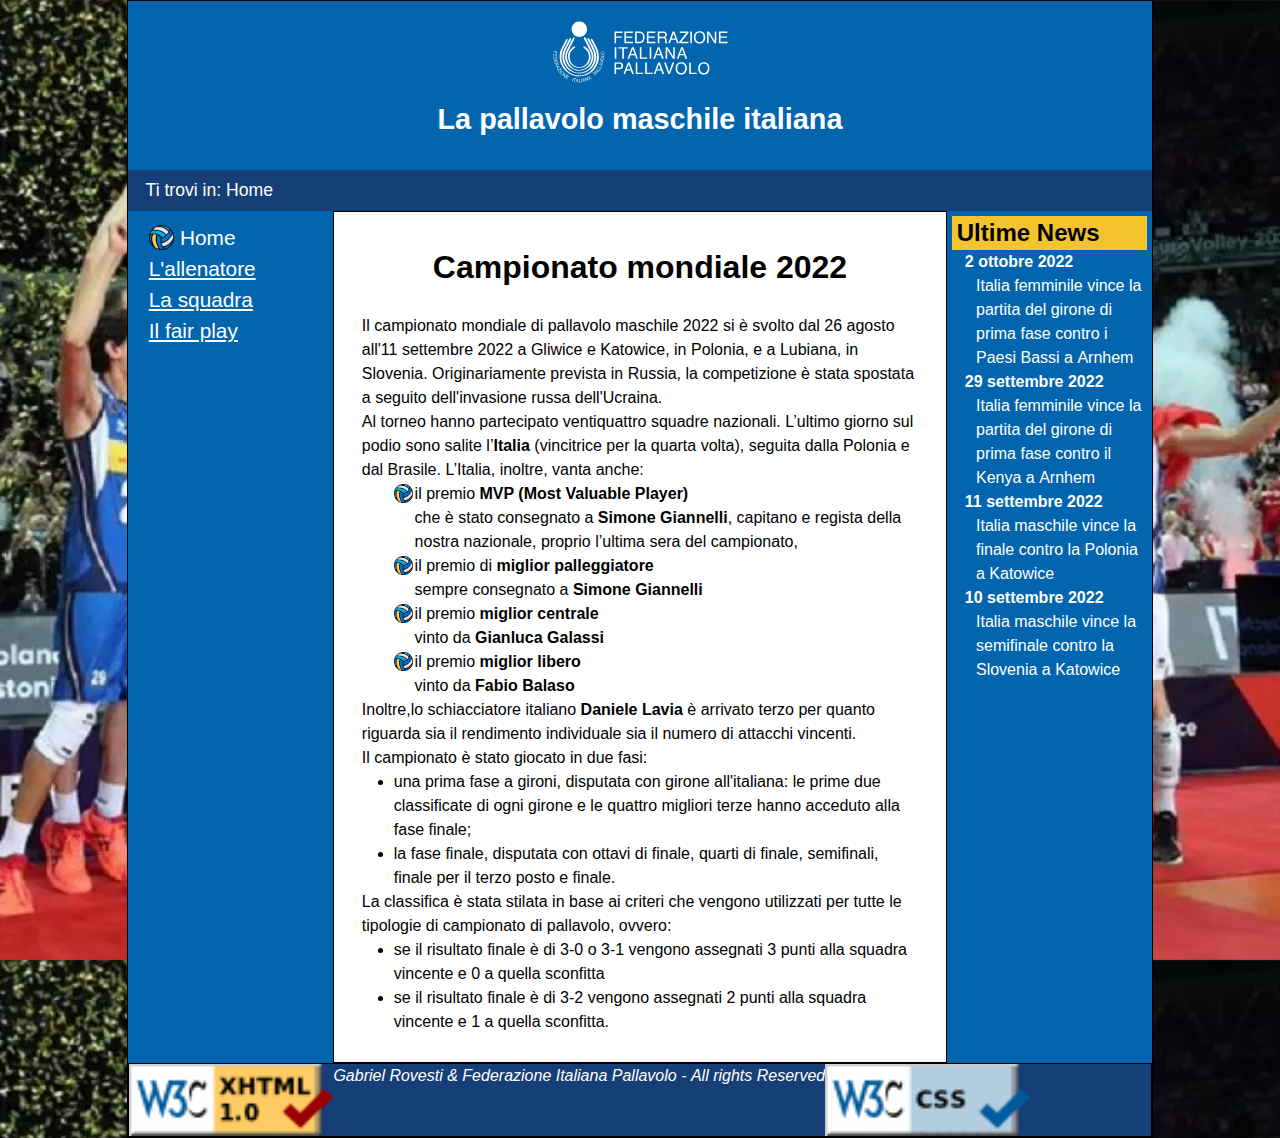
==== Laboratori/index.html @ 6cbdf4dd "Refactoring Lab" ====
<!DOCTYPE html>
<html lang="it">
    <head>
        <meta charset="UTF-8">
        <title>Volley Tribute</title>
        <meta name="description" content="Questa pagina è dedicata al campionata mondiale di pallavolo maschile 2022. Nel sito sono descritti i giocatori, l'allenatore e alcune regole e curiosità come il fairplay.">
        <meta name="keyword" content="pallavolo, maschile, Italia, campionato, mondiale, Simone Giannelli, Gianluca Galassi, Fabio Balaso, Lavia">
        <meta name="author" content="Gabriel Rovesti">
        <link rel="stylesheet" href="style-grid.css" media="screen"> <!-- handheld è deprecato --> 
        <link rel="shorcut icon" type="images/png" href="images/favicon.ico">
        <link rel="stylesheet" href="print.css" media="print"> <!--riparto da capo -->
        <link rel="stylesheet" href="mini.css" media="only screen"><!-- (max-device-width:600px) è deprecato --> 
    </head>
    <body id="Homepage">
        <header>
            <h1>
                FEDERAZIONE ITALIANA PALLAVOLO
            </h1>
            <h2>
                La pallavolo maschile italiana
            </h2>
        </header>
        <nav id="breadcrumb" aria-label="percorso"> <!-- aria-label è un attributo che serve per descrivere il percorso presente -->
            <p>
                Ti trovi in: <span lang="en">Home</span>
            </p>
        </nav>
        <a class="aiuti" href="#contenuto">Salta al contenuto</a> <!-- descriviamo aiuti per definire la navigazione presente -->
        <a class="aiuti" href="#news">Salta alle Ultime Notizie</a>
        <nav id="menu" aria-label="menu del sito"> <!-- menù del sito -->
            <ul>
                <li id="currentLink" lang="en">
                    Home
                </li>
                <li>
                    <a href="allenatore.html">L'allenatore</a>
                </li>
                <li>
                    <a href="squadra.html">La squadra</a>
                </li>
                <li>
                    <a href="fairplay.html">Il <span lang=en>fair play</span></a>
                </li>
            </ul>
        </nav>
        
        <aside id="news">
            <h2> Ultime News</h2>
            <dl>
                <dt><time datetime="2022-10-02">2 ottobre 2022</time></dt>
                <dd>
                    Italia femminile vince la partita del girone di prima fase contro i Paesi Bassi a <span lang="nl">Arnhem</span>
                </dd>
                <dt><time datetime="2022-09-29">29 settembre 2022</time></dt>
                <dd>
                    Italia femminile vince la partita del girone di prima fase contro il Kenya a <span lang="nl">Arnhem</span>
                </dd>
                <dt><time datetime="2022-09-11">11 settembre 2022</time></dt>
                <dd>
                    Italia maschile vince la finale contro la Polonia a <span lang="pl">Katowice</span>
                </dd>
                <dt><time datetime="2022-09-10">10 settembre 2022</time></dt>
                <dd>
                    Italia maschile vince la semifinale contro la Slovenia a <span lang="pl">Katowice</span>
                </dd>
            </dl>
        </aside>
    
        <main id="contenuto">
            <h1>
                Campionato mondiale 2022
            </h1>
            <p>Il campionato mondiale di pallavolo maschile 2022 si è svolto dal 26 agosto all'11 settembre
                2022 a <span lang="pl">Gliwice</span> e <span lang="pl">Katowice</span>, in Polonia, e a Lubiana, in Slovenia. Originariamente prevista in
                Russia, la competizione è stata spostata a seguito dell'invasione russa dell'Ucraina.
            </p>
            <p>
                Al torneo hanno partecipato ventiquattro squadre nazionali. L’ultimo giorno sul podio sono
                salite l’<strong>Italia</strong> (vincitrice per la quarta volta), seguita dalla Polonia e dal Brasile. L’Italia, inoltre,
                vanta anche:
            </p>
            <dl id="premi">
                <dt>il premio <strong><abbr>MVP</abbr> <span lang="en">(Most Valuable Player)</span></strong></dt>
                <dd>che è stato consegnato a <strong>Simone Giannelli</strong>, capitano e regista della nostra nazionale, proprio l’ultima sera del campionato,</dd>
                <dt> il premio di <strong>miglior palleggiatore</strong></dt>
                <dd>sempre consegnato a <strong>Simone Giannelli</strong></dd>
                <dt>il premio <strong>miglior centrale</strong></dt>
                <dd>vinto da <strong>Gianluca Galassi</strong></dd>
                <dt>il premio <strong>miglior libero</strong></dt>
                <dd>vinto da <strong>Fabio Balaso</strong></dd>
            </dl>
            <p>Inoltre,lo schiacciatore italiano <strong>Daniele Lavia</strong> è arrivato terzo per quanto riguarda sia il rendimento individuale sia il numero di attacchi vincenti.</p>
            <p>Il campionato è stato giocato in due fasi:</p>
            <ul class="list">
                <li>
                    una prima fase a gironi, disputata con girone all'italiana: le prime due classificate di ogni girone e le quattro migliori terze hanno acceduto alla fase finale;
                </li>
                <li>
                    la fase finale, disputata con ottavi di finale, quarti di finale, semifinali, finale per il terzo posto e finale.
                </li>
            </ul>
            <p>La classifica è stata stilata in base ai criteri che vengono utilizzati per tutte le tipologie di campionato di pallavolo, ovvero:</p>
            <ul class="list">
                <li>
                    se il risultato finale è di 3-0 o 3-1 vengono assegnati 3 punti alla squadra vincente e 0 a quella sconfitta
                </li>
                <li>se il risultato finale è di 3-2 vengono assegnati 2 punti alla squadra vincente e 1 a quella sconfitta.</li>
            </ul>
        </main>
        <footer>
            <img src="images/valid-xhtml10.png" alt="W3C html valido">
            <em>Gabriel Rovesti &amp; Federazione Italiana Pallavolo - <span lang="en">All rights Reserved</span></em>
            <img src="images/vcss-blue.gif" alt="W3C css valido">
        </footer>
    </body>
</html>
---- Laboratori/style-grid.css ----
*{
    padding: 0em;
    margin: 0em;
}

:root{
    --bgcolor: #0365AE;
    --txtcolor: #fff;
    --breadcolor: #163F77;
    --newscolor: #F3C42B;
    --newstxtcolor: #000;
    --contentxtcolor: #000;
    --contentbgcolor: #fff;
    --linkcolor: #fff;
    --visitedcolor: #f3c42b;
}

html,body{
    font-size: 100%; 
    font-family: "Verdana",sans-serif;
    line-height: 1.5em;
    margin:auto;
    background-color: var(--bgcolor);
    color:var(--txtcolor);
}

#Homepage{
    grid-template-areas: "h h h "
                         "b b b "
                         "m c n "
                         "m c n"
                         "f f f";
}

body{
    max-width: 1024px;
    border: 1px solid var(--contentxtcolor);
    background-color: var(--bgcolor);
    display: grid;
    grid-template-columns: 1fr 3fr 1fr;
    grid-template-areas: "h h h  "
                         "b b b"
                         "m c c"
                         "m c c"
                         "f f f ";
}

html{
    background-image: url("images/bg.webp");
    background-size: contain;
}

/*HEADER*/

header{
    grid-area: h;
    color: var(--txtcolor);
    text-align: center;
    padding: 1em;
    padding-top: 0.7em;
    margin:0.5em;
    border: 1px  var(--contentxtcolor);
    background: url("images/giannellipalleggio.jpg") right bottom no-repeat,
                url("images/michielettocoppa.jpg") left top no-repeat;
    background-size: 20%,20%;
}

header img{
    padding-right: 4em;
}

header >h1{
    background-image: url("images/logo_fipav.svg");
    background-repeat: no-repeat;
    background-position: center;
    background-size: contain;
    text-indent: -9999px;
    font-size: 6em;
    line-height: 1.5em;
}

#currentLink{
    background-image: url("images/favpng_volleyball-icon.png");
    background-repeat: no-repeat;
    background-position: left center;
    padding-left: 1.5em;/* margin non è coperto da sfondo*/
    background-size: 1.2em;

}

header >h2{
    font-size: 1.8em;
    padding: 0.5em;
    margin-top: 00.3em;
}

#breadcrumb{
    grid-area:b;
    background-color:var(--breadcolor);
    color:var(--txtcolor);
    font-size: 1.1em;
    padding: 0.5em 0em 0.5em 1em;
    border: 1px  var(--contentxtcolor);
}

#breadcrumb a:visited{
    color:var(--visitedcolor);
}

/*MENU*/

#menu{
    grid-area: m;
    font-size: 1.3em;
    padding: 1em;
    line-height: 1.5em; /* la somma non deve fare 100 per gli effetti degli arrotondamenti */
}

#menu a:link{
    color:var(--linkcolor);
}

#menu a:visited{
    color:var(--visitedcolor);
}

#breadcrumb a:link{
    color:var(--linkcolor);
}

#menu ul{
    list-style-type: none;
}

/*ASIDE*/

aside{
    grid-area: n;
    background-color: var(--bgcolor);
    overflow: hidden;
}

aside > h2{
    background-color:var(--newscolor) ;
    color:var(--contentxtcolor);
    padding: 0.2em;
}

aside dl dd {
	margin-left: 1.5em;
}

aside dt {
	margin-left: 0.8em;
	font-weight: bold;
}

/*MENU*/

main{
    grid-area: c;
   color:var(--newstxtcolor);
   background-color: var(--contentbgcolor);
   padding: 1.75em;
   border: 1px solid var(--contentxtcolor);  
}

main h1{
 padding: 0.7em;
 padding-top: 00.1em;
 text-align: center;
 line-height: 1.5em;
}

main h2{
    padding-top: 0.7em;
    padding-bottom: 0.7em;
}

#giocatori>dt{
    background-color: var(--breadcolor);
    color: var(--txtcolor);
    font-size: 1.1em;
    padding: 0.5em;
    border: 1px solid #000;
}

main>dl{
    width: 95%;
}

#giocatori >dt{
    margin-top: 1em;
}

#giocatori>dd{
    border: 1px solid #000;
    border-top: none; /*sennò ho un doppio bordo*/
    padding: 0.5em;
}

#giocatori>dd img{
    width:20%;
    float: left;
}

#premi dt{
    background-image: url("images/favpng_volleyball-icon.png");
    background-repeat: no-repeat;
    background-position: left ;
    padding-left: 1.3em;
    background-size: 1.2em;
}

#premi dd{
    margin-left: 1.3em;
}

#premi{
    margin-left: 2em;
}

#giocatori>dd dl{
    margin-left: 24%;
}

.giocatore dt{
   float:left;
   font-weight: bold;
   padding-right: 0.5em;
}

.giocatore dt::after{
    content: ": ";
}

dt.Riconoscimenti{
    float:none;
}

.list li{
    margin-left: 2em;
}

#de_giorgi{
    width:35%;
    float:left; 
    padding: 1em;
    border-radius: 0% 30% 30% 0%;
}

/*FOOTER*/

footer{
    grid-area: f;
    background-color: var(--breadcolor);
    color:var(--txtcolor);
    text-align: center;
    border: 1px solid var(--contentxtcolor);   
}

footer p{
    display:inline;
    font-style: italic;
    font-size: 0.8em;
}

.aiuti{
position: absolute;
height: 1px;
width: 1px;
overflow: hidden;
clip: rect(1px, 1px, 1px, 1px);
}

thead,tfoot{
background-color: var(--breadcolor);
color: #FFF;
}

table, th, td {
    border: 2px solid black;
    text-align: center;
    border-collapse: collapse;
}

table{
    width: 95%;
}
th,td{
    padding: 0.5em;
}
caption{
    font-weight: bold;
    font-size: 1.6em;
    padding: 0.7em;
}
---- Laboratori/print.css ----
*{
    padding: 0em;
    margin: 0em;
}

html,body{
    font-size: 12pt; /* evitare % preferire punti o cm */
    font-family: "Times New Roman",serif; /* con grazie*/
    line-height: 1.5em; /*è bene tenerla */
    margin:auto;
}

/*HEADER*/
header{
    text-align: center;
    padding: 1.0em 0.0em 1.0em 0.0em;
    margin-top:0.5em;
    margin-bottom:0.5em;
}
/*
header img{
    padding-right: 4em;
}
*/
/*Essendo un SVG è normale non venga visualizzato; io lo tolgo per non avere lo spazio bianco in stampa*/

/*
header h1{
    content: url("images/logo_fipav.svg"); 
    font-size: 6em;
    line-height: 1.5em;
}
*/

header h2{
    font-size: 1.2em;
    padding: 0.5em;
    margin-top: 0.3em;
}

#breadcrumb{ /*direi che la breadcrumb è inutile in stampa, tolgo*/
    display:none;
    font-size: 1.1em;
    padding: 0.5em 0em 0.5em 1em;
}

/*MENU*/

#menu{
   display: none;
}

/*ASIDE*/

aside{
    float:right;
    width: 20%; 
    padding: 0.8em;
    margin:1.5em;
    border:1px solid #000;
}

aside > h2{
    padding: 0.2em;
}

aside dl dd {
	margin-left: 1.5em;
}

aside dt {
	margin-left: 0.8em;
	font-weight: bold;
}

/*MENU*/
main{
   text-align: justify;
   width: auto;
   padding: 1.75em;
   border: 1px solid;  
}
.aiuti{ /*per gli aiuti, ma non credo serva in stampa, tolgo*/
    display:none;
}

main h1{
 font-size: 2.3em;
 padding: 0.7em;
 padding-top: 0.1em;
 margin-bottom: 1em;
 text-align: center;
 line-height: 1.5em;
}

main h2{
    font-size: 1.8em;
    padding: 1em 0em;
}

#giocatori>dt{
    font-size: 1.1em;
    padding: 0.5em;
    border: 1px  ;
}

main>dl{
    width: 95%;
}

#giocatori >dt{
    margin-top: 1em;
}

#giocatori>dd{
    border: 1px  ;
    border-top: none; /*sennò ho un doppio bordo*/
    padding: 0.5em;
}

#giocatori>dd img{
    width:20%;
    float: left;
}

#premi dt{
    padding-left: 1.3em;/* margin non è coperto da sfondo*/
    background-size: 1.2em;
}

#premi dd{
    margin-left: 1.3em;
}

#premi{
    margin-left: 2em;
}

#giocatori>dd dl{
    margin-left: 24%;
}

.giocatore dt{
   float:left;
   font-weight: bold;
   padding-right: 0.5em;
}

.giocatore dt::after{
    content: ": ";
}

dt.Riconoscimenti{
    float:none;
}

.list li{
    margin-left: 2em;
}

#de_giorgi{
    width:35%;
    float:left; 
    padding: 1em;
    border-radius: 0% 30% 30% 0%;
}

/*FOOTER*/

footer{
    display: none;
    text-align: center;
    padding: 1.0em;  
    border: 1px ;   
}
---- Laboratori/mini.css ----
header{
    background: none;
}

header h1{
    line-height: 1em;
    font-size: 4em;
}

#menu{
    float: none;
    width: 90%;
    padding-top: 0.5em;
}

main{
    margin-left: 0em;
}

aside{
    float: none;
    width: auto; 
    margin: 0em;
    padding: 0.3em;
}

footer img{
    width: 20%;
}

footer{
    display: flex;
}

thead,tfoot{
    display:none;
}

tr,th,td{
    display: block;
    padding: 0;
    white-space: normal;
}

th[data-title]:before,td[data-title]:before{
    content: attr(data-title) ":\00A0";
    font-weight: bold;
}

th{
    background-color: var(--breadcolor);
    color: #FFF;
}

td,th{
    border-top: none;
}

tr:first-child{
    border:1px solid #000;
}
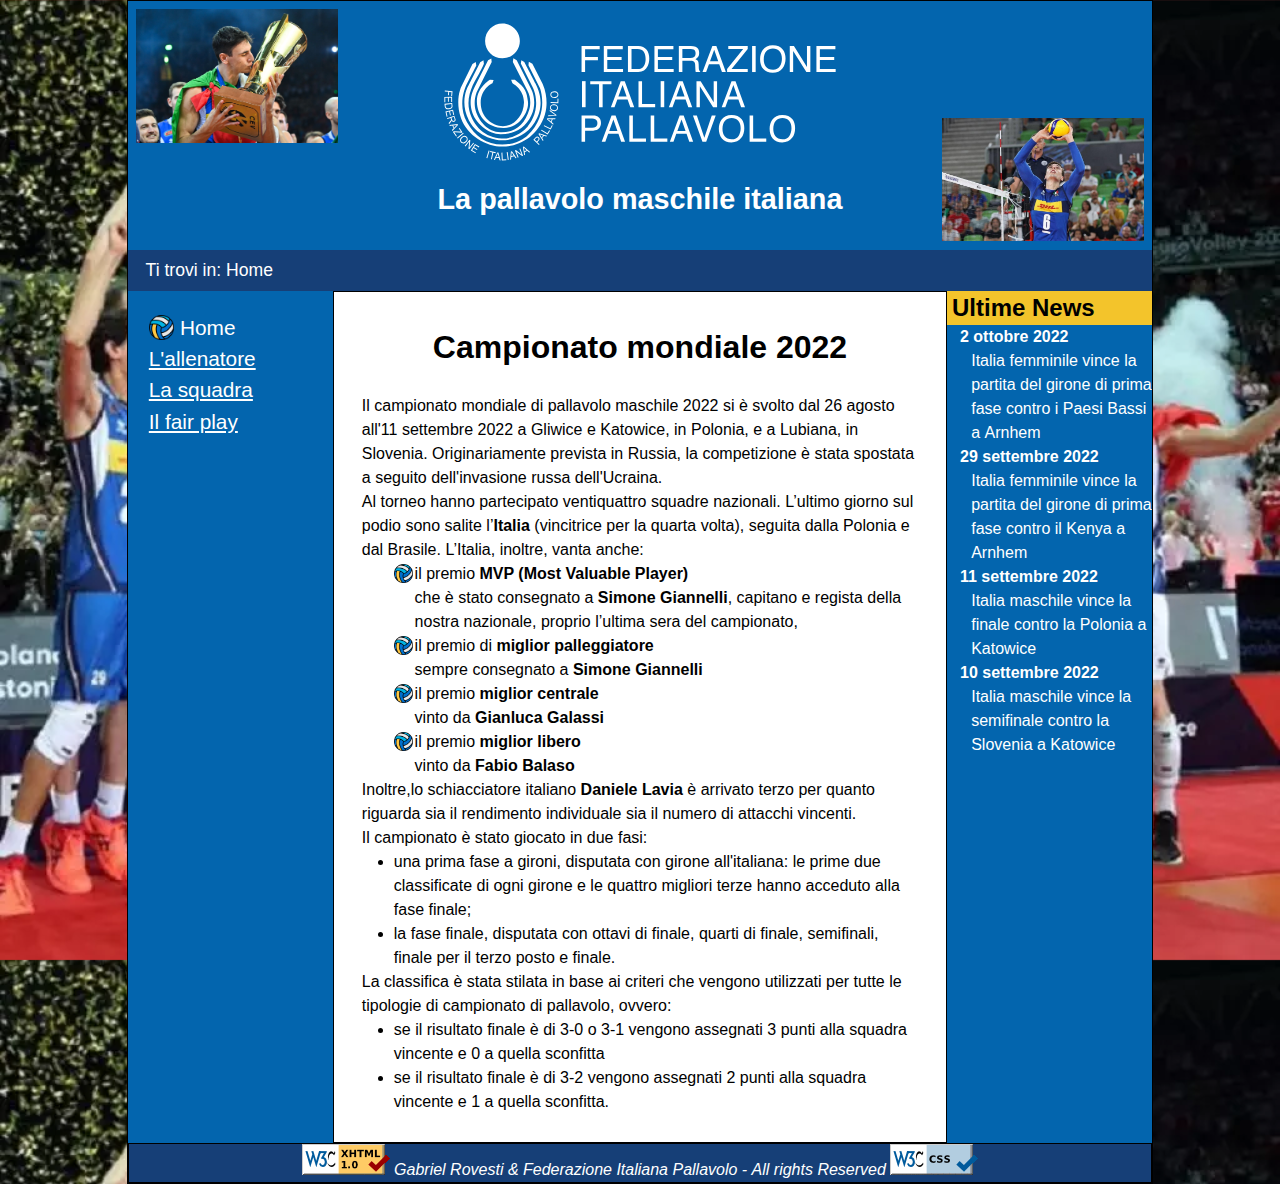
==== commit 0c447520: "Laboratorio Accessibilità e Bozza Mobile" ====
--- a/Laboratori/index.html
+++ b/Laboratori/index.html
@@ -6,15 +6,17 @@
         <meta name="description" content="Questa pagina è dedicata al campionata mondiale di pallavolo maschile 2022. Nel sito sono descritti i giocatori, l'allenatore e alcune regole e curiosità come il fairplay.">
         <meta name="keyword" content="pallavolo, maschile, Italia, campionato, mondiale, Simone Giannelli, Gianluca Galassi, Fabio Balaso, Lavia">
         <meta name="author" content="Gabriel Rovesti">
-        <link rel="stylesheet" href="style-grid.css" media="screen"> <!-- handheld è deprecato --> 
+        <meta content="width=device-width, initial-scale=1" name="viewport">
+        <link rel="stylesheet" href="style-grid.css" media="handheld,screen"> <!-- handheld è deprecato --> 
         <link rel="shorcut icon" type="images/png" href="images/favicon.ico">
         <link rel="stylesheet" href="print.css" media="print"> <!--riparto da capo -->
-        <link rel="stylesheet" href="mini.css" media="only screen"><!-- (max-device-width:600px) è deprecato --> 
+        <!-- Mobile CSS-->
+        <link rel="stylesheet" href="styles/mobile.css" media="only screen and (min-width: 600px) and (max-width:768)">
     </head>
     <body id="Homepage">
         <header>
-            <h1>
-                FEDERAZIONE ITALIANA PALLAVOLO
+            <h1> <!-- Realizzo un image replacement piazzando l'immagine e poi nascondendo lo span contenitore -->
+                <span>FEDERAZIONE ITALIANA PALLAVOLO</span>
             </h1>
             <h2>
                 La pallavolo maschile italiana
@@ -29,7 +31,7 @@
         <a class="aiuti" href="#news">Salta alle Ultime Notizie</a>
         <nav id="menu" aria-label="menu del sito"> <!-- menù del sito -->
             <ul>
-                <li id="currentLink" lang="en">
+                <li id="currentLink" lang="en" aria-current="page">
                     Home
                 </li>
                 <li>
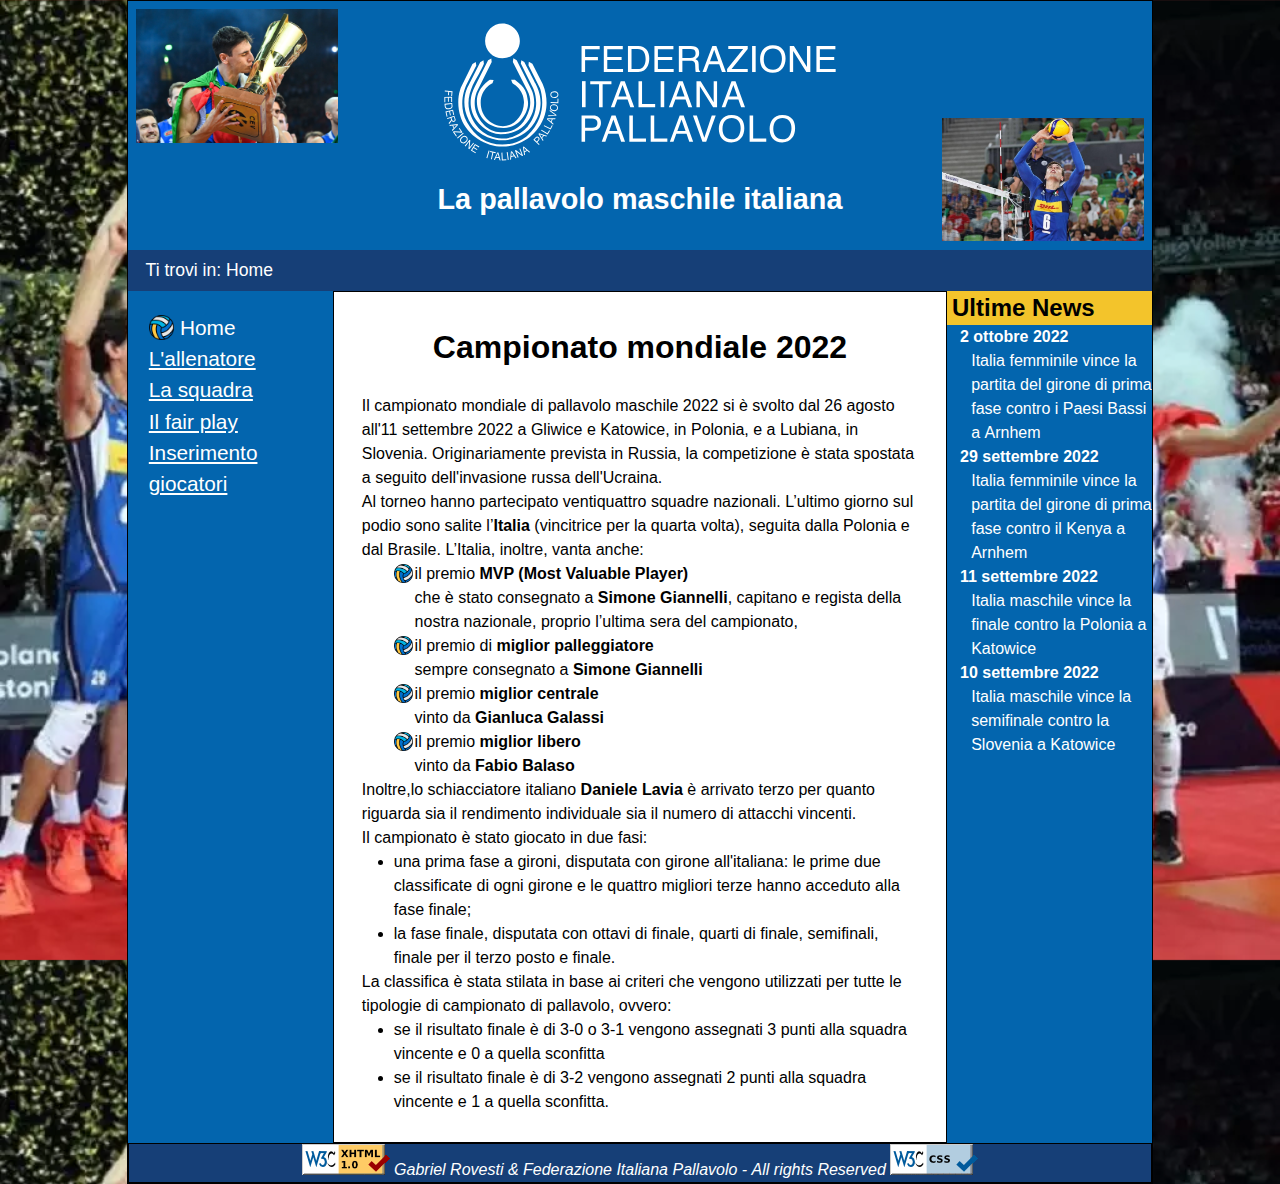
==== commit ba9c310f: "Aggiunta laboratorio PHP e DB SQL + appunti e pagina x casa" ====
--- a/Laboratori/index.html
+++ b/Laboratori/index.html
@@ -6,12 +6,10 @@
         <meta name="description" content="Questa pagina è dedicata al campionata mondiale di pallavolo maschile 2022. Nel sito sono descritti i giocatori, l'allenatore e alcune regole e curiosità come il fairplay.">
         <meta name="keyword" content="pallavolo, maschile, Italia, campionato, mondiale, Simone Giannelli, Gianluca Galassi, Fabio Balaso, Lavia">
         <meta name="author" content="Gabriel Rovesti">
-        <meta content="width=device-width, initial-scale=1" name="viewport">
         <link rel="stylesheet" href="style-grid.css" media="handheld,screen"> <!-- handheld è deprecato --> 
         <link rel="shorcut icon" type="images/png" href="images/favicon.ico">
         <link rel="stylesheet" href="print.css" media="print"> <!--riparto da capo -->
-        <!-- Mobile CSS-->
-        <link rel="stylesheet" href="styles/mobile.css" media="only screen and (min-width: 600px) and (max-width:768)">
+        <link rel="stylesheet" href="mini.css" media="handheld, only screen and (max-device-width:600px)">
     </head>
     <body id="Homepage">
         <header>
@@ -42,6 +40,9 @@
                 </li>
                 <li>
                     <a href="fairplay.html">Il <span lang=en>fair play</span></a>
+                </li>
+                <li>
+                    <a href="inserimento_giocatori.html">Inserimento giocatori</a>
                 </li>
             </ul>
         </nav>
--- a/Laboratori/style-grid.css
+++ b/Laboratori/style-grid.css
@@ -159,17 +159,17 @@
 
 main{
     grid-area: c;
-   color:var(--newstxtcolor);
-   background-color: var(--contentbgcolor);
-   padding: 1.75em;
-   border: 1px solid var(--contentxtcolor);  
+    color:var(--newstxtcolor);
+    background-color: var(--contentbgcolor);
+    padding: 1.75em;
+    border: 1px solid var(--contentxtcolor);  
 }
 
 main h1{
- padding: 0.7em;
- padding-top: 00.1em;
- text-align: center;
- line-height: 1.5em;
+    padding: 0.7em;
+    padding-top: 00.1em;
+    text-align: center;
+    line-height: 1.5em;
 }
 
 main h2{
@@ -207,9 +207,13 @@
 #premi dt{
     background-image: url("images/favpng_volleyball-icon.png");
     background-repeat: no-repeat;
-    background-position: left ;
+    background-position: left;
     padding-left: 1.3em;
     background-size: 1.2em;
+}
+
+.giocatore dt{
+    font-size: 1.2em;
 }
 
 #premi dd{
@@ -247,6 +251,33 @@
     float:left; 
     padding: 1em;
     border-radius: 0% 30% 30% 0%;
+}
+
+.insert-players{
+    margin-top: 0.5em;
+    margin-bottom: 1.2em;
+    font-size: 1.2em;
+}
+
+.insert-players #content-container{
+    border-radius: 1px;
+    border: 1px solid black;
+    margin: 1em;
+}
+
+label {
+    float:left;
+    text-align: right;
+
+}
+
+input {
+    margin-left: 1em;
+    margin-bottom: 1em;
+}
+
+.insert-players #voice{
+    font-weight: bold;
 }
 
 /*FOOTER*/
@@ -266,16 +297,16 @@
 }
 
 .aiuti{
-position: absolute;
-height: 1px;
-width: 1px;
-overflow: hidden;
-clip: rect(1px, 1px, 1px, 1px);
+    position: absolute;
+    height: 1px;
+    width: 1px;
+    overflow: hidden;
+    clip: rect(1px, 1px, 1px, 1px);
 }
 
 thead,tfoot{
-background-color: var(--breadcolor);
-color: #FFF;
+    background-color: var(--breadcolor);
+    color: #FFF;
 }
 
 table, th, td {
--- a/Laboratori/print.css
+++ b/Laboratori/print.css
@@ -17,20 +17,25 @@
     margin-top:0.5em;
     margin-bottom:0.5em;
 }
-/*
+
 header img{
     padding-right: 4em;
 }
-*/
-/*Essendo un SVG è normale non venga visualizzato; io lo tolgo per non avere lo spazio bianco in stampa*/
 
-/*
 header h1{
     content: url("images/logo_fipav.svg"); 
     font-size: 6em;
     line-height: 1.5em;
+    width: 100%;
+    height: 100%;
 }
-*/
+
+header h1 span {
+    display:block;
+    height:0;
+    overflow:hidden;
+}
+    
 
 header h2{
     font-size: 1.2em;
--- a/Laboratori/mini.css
+++ b/Laboratori/mini.css
@@ -0,0 +1,61 @@
+header{
+    background: none;
+}
+
+header h1{
+    line-height: 1em;
+    font-size: 4em;
+}
+
+#menu{
+    float: none;
+    width: 90%;
+    padding-top: 0.5em;
+}
+
+main{
+    margin-left: 0em;
+}
+
+aside{
+    float: none;
+    width: auto; 
+    margin: 0em;
+    padding: 0.3em;
+}
+
+footer img{
+    width: 20%;
+}
+
+footer{
+    display: flex;
+}
+
+thead,tfoot{
+    display:none;
+}
+
+tr,th,td{
+    display: block;
+    padding: 0;
+    white-space: normal;
+}
+
+th[data-title]:before,td[data-title]:before{
+    content: attr(data-title) ":\00A0";
+    font-weight: bold;
+}
+
+th{
+    background-color: var(--breadcolor);
+    color: #FFF;
+}
+
+td,th{
+    border-top: none;
+}
+
+tr:first-child{
+    border:1px solid #000;
+}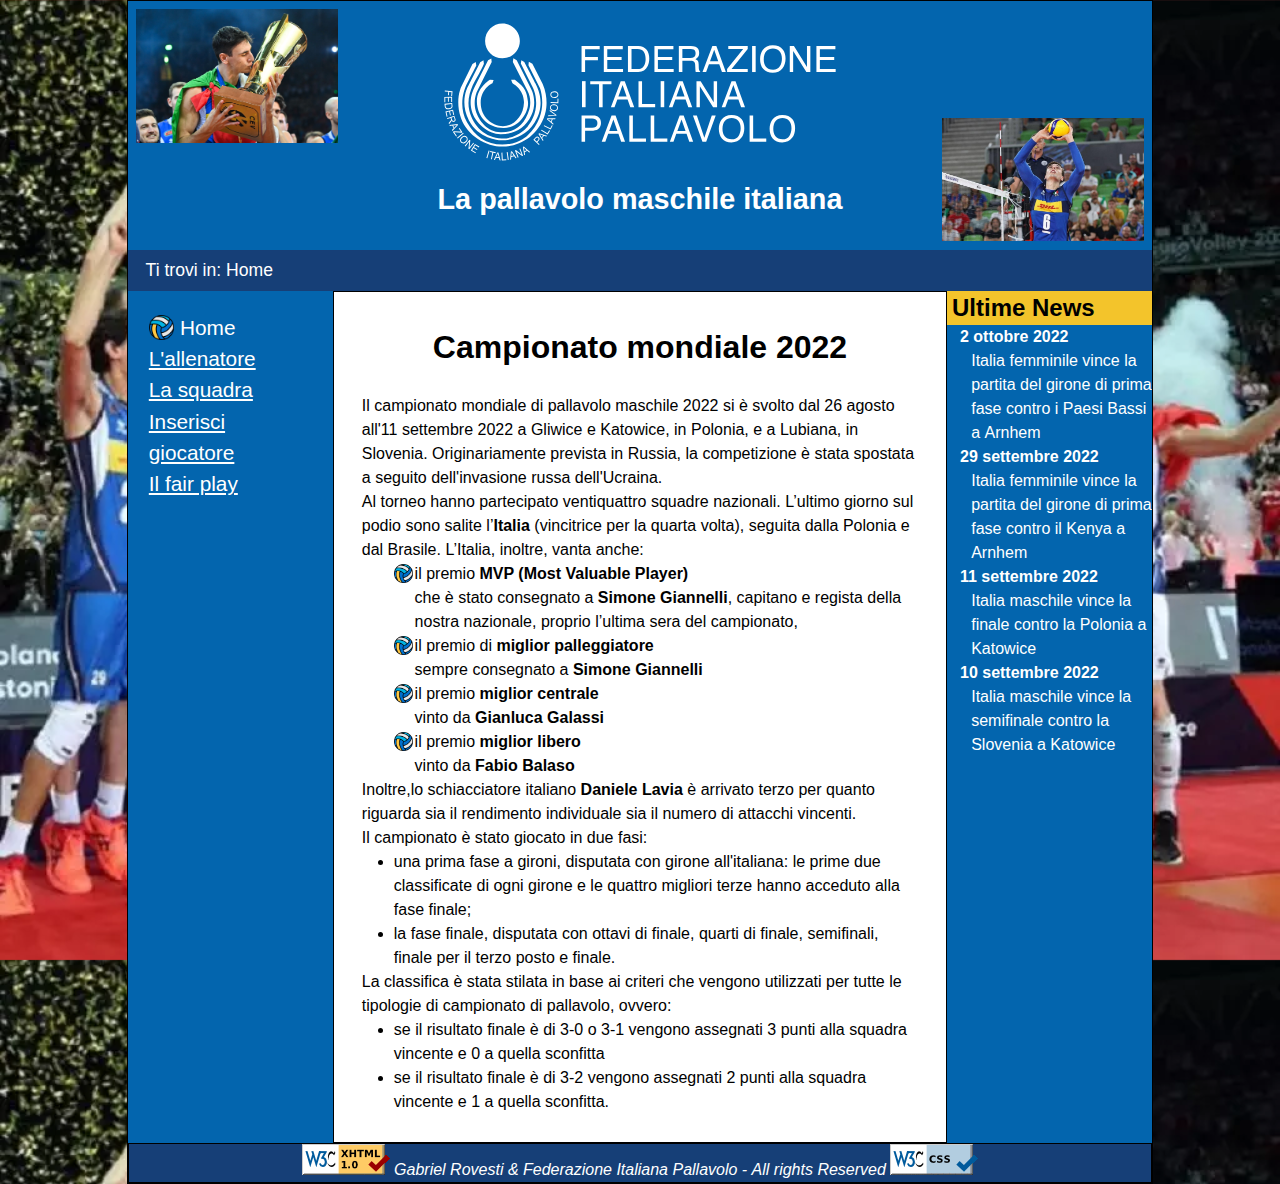
==== commit e4ebb006: "Allineamento Laboratori e aggiornamento appunti" ====
--- a/Laboratori/index.html
+++ b/Laboratori/index.html
@@ -39,10 +39,10 @@
                     <a href="squadra.html">La squadra</a>
                 </li>
                 <li>
-                    <a href="fairplay.html">Il <span lang=en>fair play</span></a>
+                    <a href="inserimento_giocatori.html">Inserisci giocatore</a>
                 </li>
                 <li>
-                    <a href="inserimento_giocatori.html">Inserimento giocatori</a>
+                    <a href="fairplay.html">Il <span lang=en>fair play</span></a>
                 </li>
             </ul>
         </nav>
